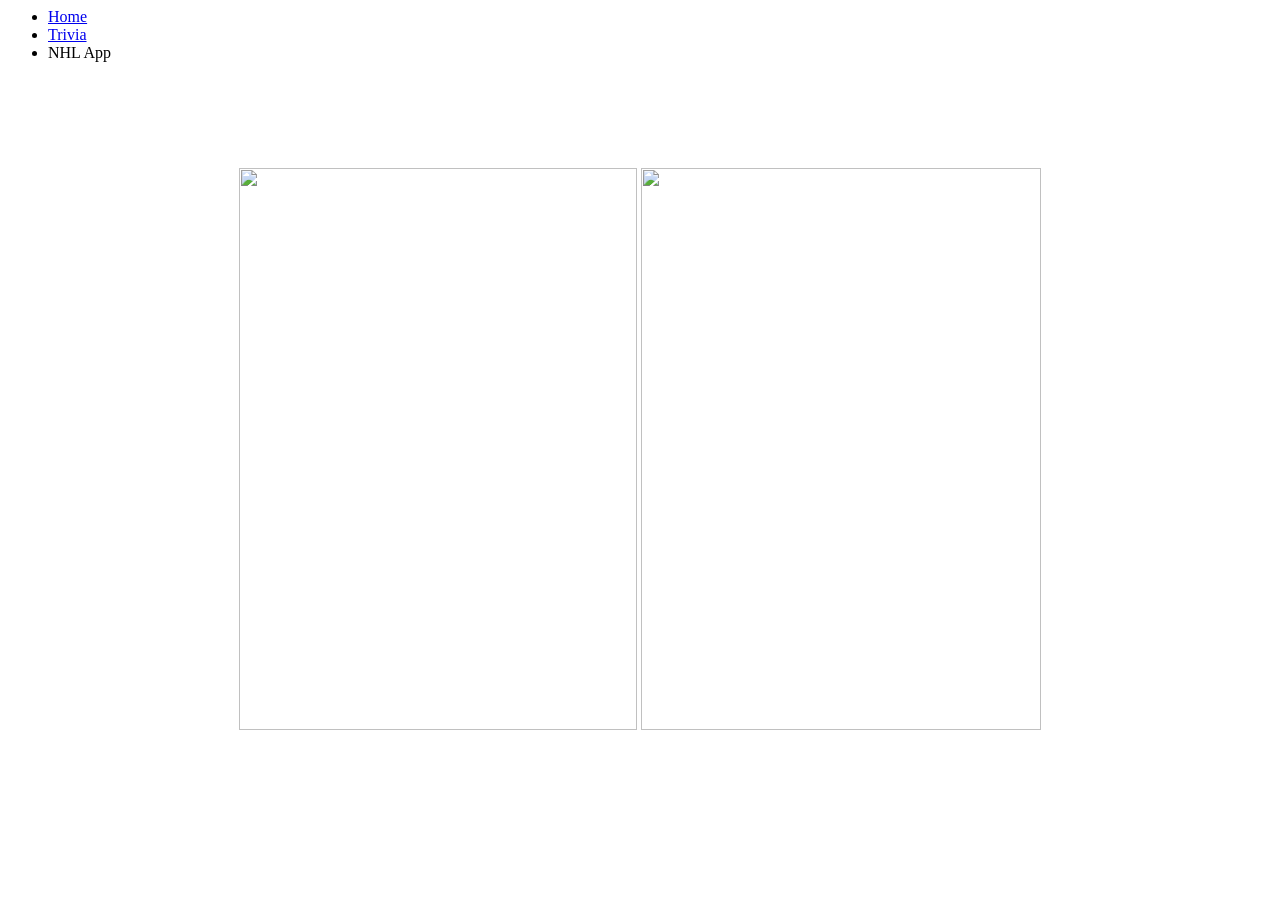
==== Website 1.html @ 697a7b9e "Create Website 1.html" ====
<html>
<head>
<meta charset="utf-8">
<title>Apps.html</title>
<link href="style.css" rel="stylesheet" type="text/css">
</head>

<body>

	<ul>
	<li><a href="index.html"> Home </a></li>
	<li><a href="Website 1.html"> Trivia </a></li>
	<li><a herf="Website3.html"> NHL App </a></li>
	</ul>
	
	<center>
		<br><br><br><br><br>
	  <img src="Screenshot 2026-05-21 124951.png" width="398" height="562" alt=""/>
	  <img src="Screenshot 2026-05-21 130336.png" width="400" height="562" alt=""/>
</center>
</body>
</html>
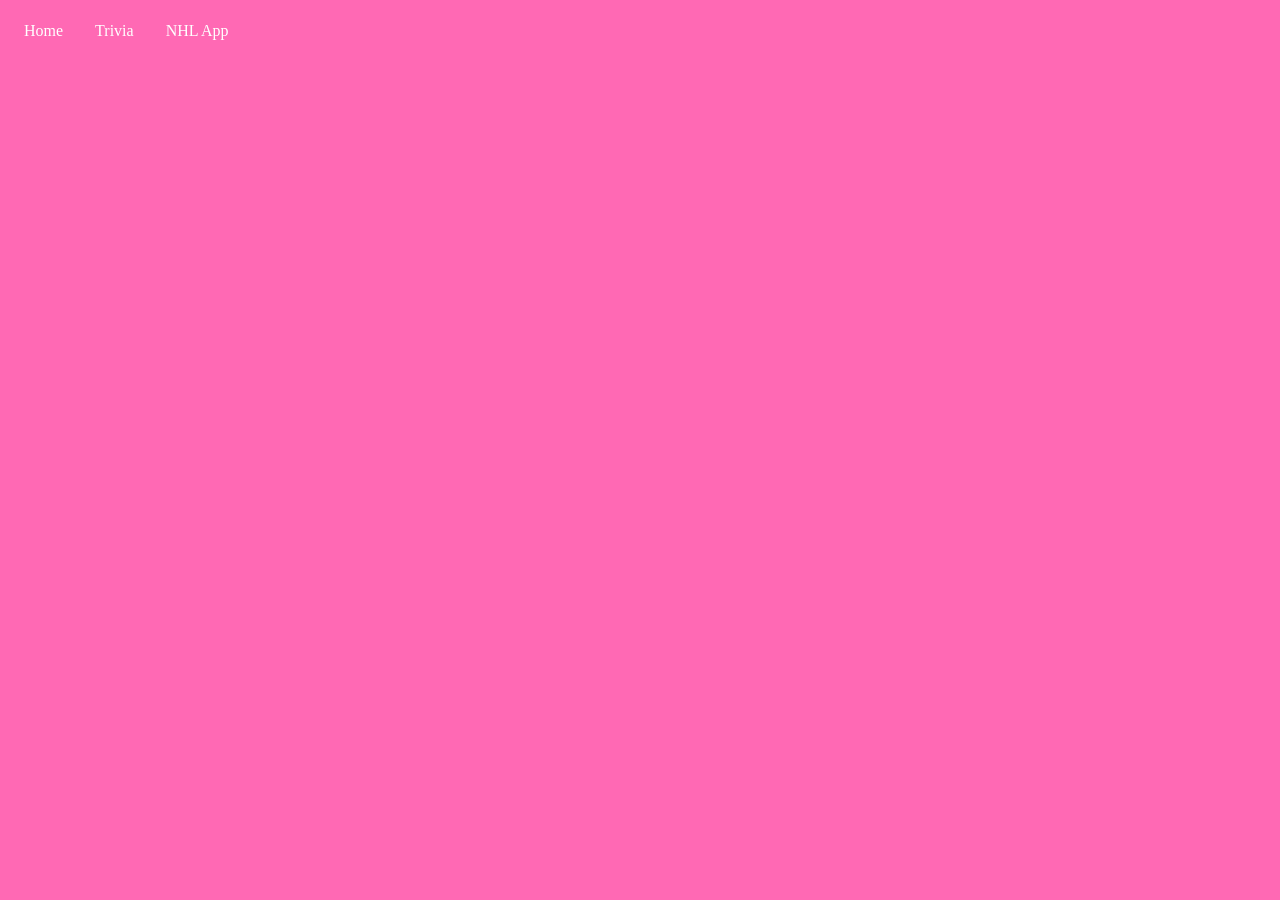
==== commit c1ac003a: "Update Website 1.html" ====
--- a/Website 1.html
+++ b/Website 1.html
@@ -15,8 +15,8 @@
 	
 	<center>
 		<br><br><br><br><br>
-	  <img src="Screenshot 2026-05-21 124951.png" width="398" height="562" alt=""/>
-	  <img src="Screenshot 2026-05-21 130336.png" width="400" height="562" alt=""/>
+	  <img src="Screenshot 2026-05-21 124951.png" width="398" height="562" alt=">
+	  <img src="Screenshot 2026-05-21 130336.png" width="400" height="562" alt=">
 </center>
 </body>
 </html>
--- a/style.css
+++ b/style.css
@@ -0,0 +1,34 @@
+body {
+	background-color:hotpink;
+}
+img{
+	border-radius: 15;
+}
+h1 {
+	font:oblique;
+	font-decoration: wavy underline 2px gold;
+}
+
+ul {
+  list-style-type: none;
+  margin: 0;
+  padding: 0;
+  overflow: hidden;
+  background-color:hotpink;
+}
+
+ul li {
+  float: left;
+}
+
+ul li a {
+  display: block;
+  color: white;
+  text-align: center;
+  padding: 14px 16px;
+  text-decoration: none;
+}
+
+ul li a:hover {
+  background-color: #111111;
+}
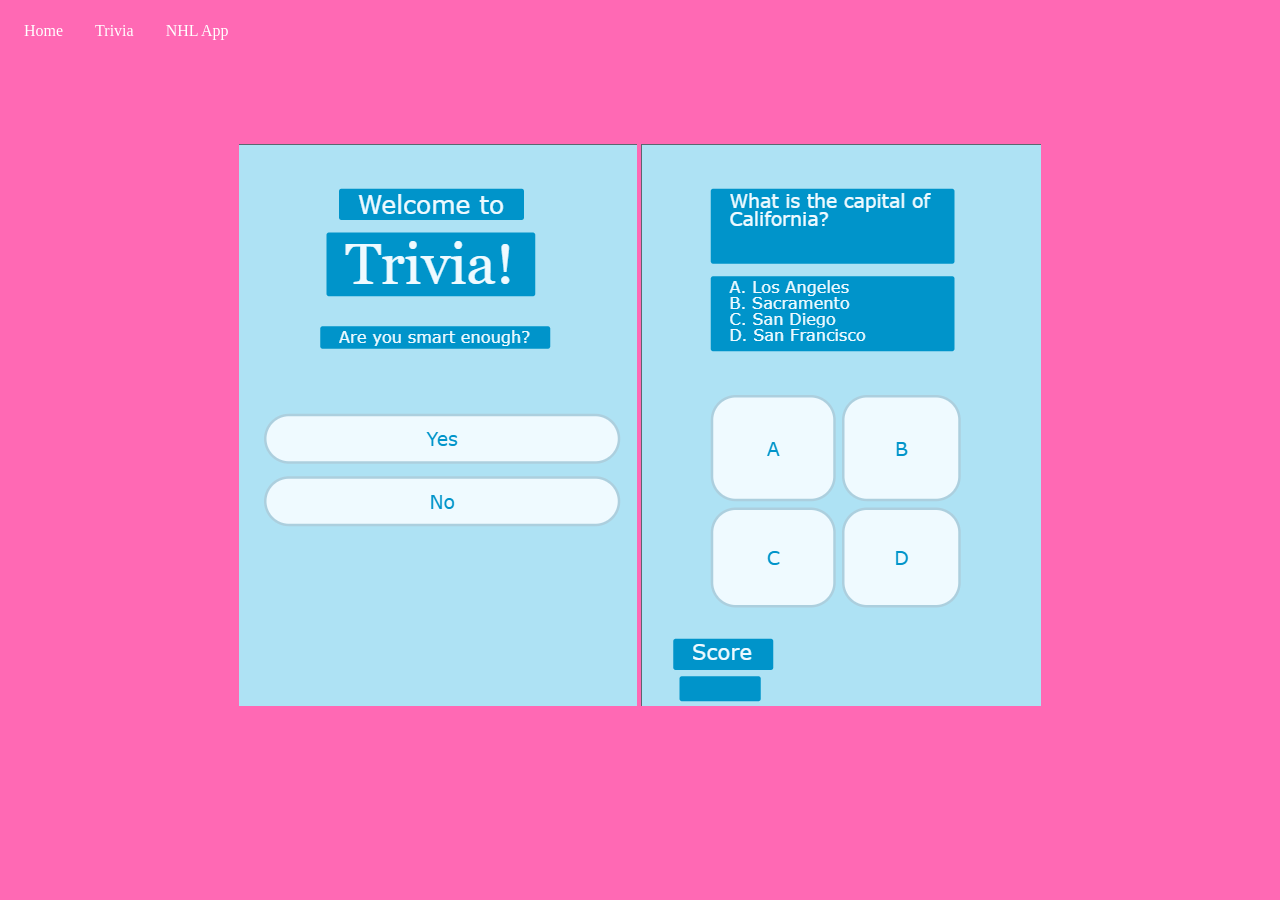
==== commit b5123fdf: "Update Website 1.html" ====
--- a/Website 1.html
+++ b/Website 1.html
@@ -10,13 +10,13 @@
 	<ul>
 	<li><a href="index.html"> Home </a></li>
 	<li><a href="Website 1.html"> Trivia </a></li>
-	<li><a herf="Website3.html"> NHL App </a></li>
+	<li><a href="Website3.html"> NHL App </a></li>
 	</ul>
 	
 	<center>
 		<br><br><br><br><br>
-	  <img src="Screenshot 2026-05-21 124951.png" width="398" height="562" alt=">
-	  <img src="Screenshot 2026-05-21 130336.png" width="400" height="562" alt=">
+	  <img src="Screenshot 2026-05-21 124951.png" width="398" height="562">
+	  <img src="Screenshot 2026-05-21 130336.png" width="400" height="562">
 </center>
 </body>
 </html>
